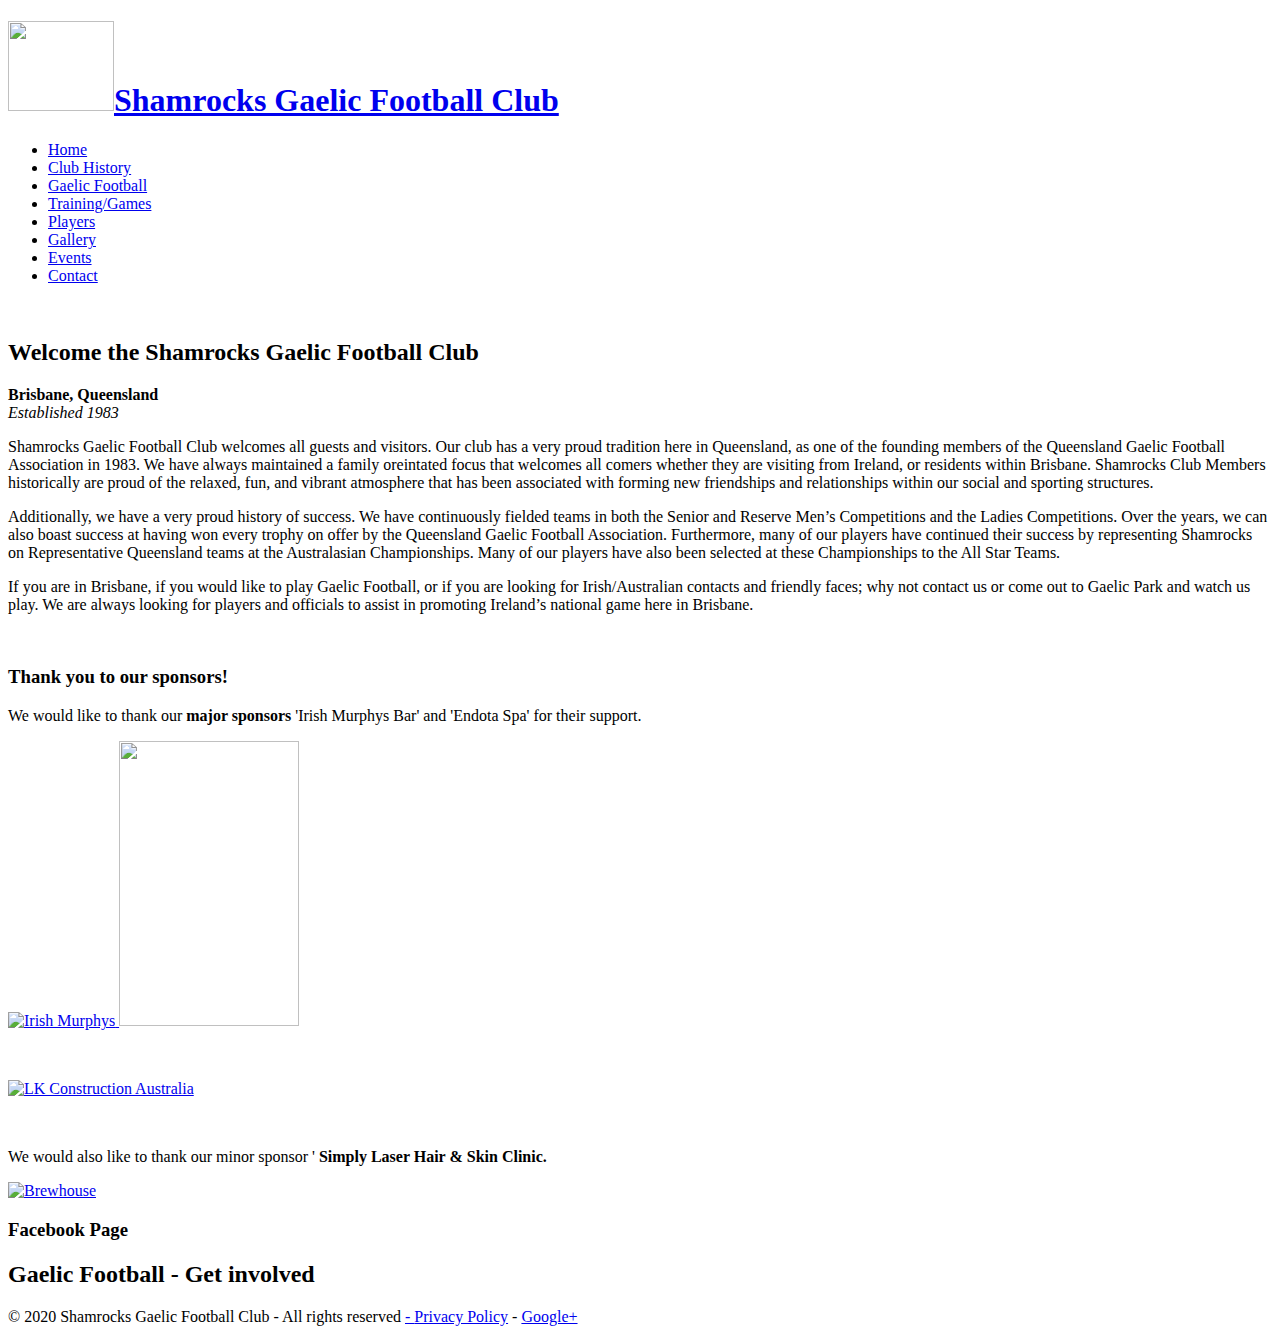
==== index.html @ 74711ecd "Update index.html" ====
<!DOCTYPE html PUBLIC "-//W3C//DTD XHTML 1.0 Transitional//EN" "http://www.w3.org/TR/xhtml1/DTD/xhtml1-transitional.dtd">
<html xmlns="http://www.w3.org/1999/xhtml">
<meta http-equiv="Content-Type" content="text/html; charset=utf-8" />
<meta http-equiv="Description" name="Description" content="Shamrocks Gaelic Football Club based in Brisbane, Queensland. Our club has a very proud tradition here in Queensland, as one of the founding members of the Queensland Gaelic Football Association in 1983. " />
<meta http-equiv="Keywords" name="Keywords" content="Shamrocks, Gaelic, Irish, Football, Brisbane, GFC, GAA, Queesland." />
<meta name="author" content="Emily Knox" />
<meta http-equiv="CACHE-CONTROL" content="NO-CACHE" />
<meta http-equiv="PRAGMA" content="NO-CACHE" />
<meta http-equiv="SOURCE" content="http://www.shamrocksgfc.com.au" />
<meta name="classification" content="signs" />
<meta name="revisit" content="15 days" />
<meta name="robots" content="index,follow" />
<meta name="googlebot" content="index, follow" />
<head>
<title>Shamrocks Gaelic Football Club</title>
<link rel="shortcut icon" type="image/x-icon" href="images/favicon.ico"><link href="css/style.css" rel="stylesheet" type="text/css" media="all" />
<meta name="viewport" content="width=device-width, initial-scale=1, maximum-scale=1" />
<meta http-equiv="Content-Type" content="text/html; charset=utf-8" />
<link href='http://fonts.googleapis.com/css?family=PT+Sans' rel='stylesheet' type='text/css' />
<script>
  (function(i,s,o,g,r,a,m){i['GoogleAnalyticsObject']=r;i[r]=i[r]||function(){
  (i[r].q=i[r].q||[]).push(arguments)},i[r].l=1*new Date();a=s.createElement(o),
  m=s.getElementsByTagName(o)[0];a.async=1;a.src=g;m.parentNode.insertBefore(a,m)
  })(window,document,'script','//www.google-analytics.com/analytics.js','ga');

  ga('create', 'UA-48710875-1', 'shamrocksgfc.com.au');
  ga('require', 'displayfeatures');
  ga('send', 'pageview');

</script>
<!--slider-->
<link href="css/slider.css" rel="stylesheet" type="text/css" media="all"/>
<script type="text/javascript" src="js/jquery-1.9.0.min.js"></script>
<script type="text/javascript" src="js/jquery.nivo.slider.js"></script>
<script type="text/javascript">
    $(window).load(function() {
        $('#slider').nivoSlider();
    });
    </script>
</head>
<body>
<div id="fb-root"></div>
<script>(function(d, s, id) {
  var js, fjs = d.getElementsByTagName(s)[0];
  if (d.getElementById(id)) return;
  js = d.createElement(s); js.id = id;
  js.src = "//connect.facebook.net/en_GB/all.js#xfbml=1";
  fjs.parentNode.insertBefore(js, fjs);
}(document, 'script', 'facebook-jssdk'));</script>
<div class="header">
  <div class="wrap">
    <div class="header-top">
      <div class="logo">
        <h1><a href="index.html"><img src="images/logo.gif" width="106" height="90" />Shamrocks Gaelic Football Club</a></h1>
      </div>
     
      <div class="clear"></div>
    </div>
  </div>
 
</div>
<!------ Slider ------------>
<div class="banner">
  <div class="wrap">
    <div class="cssmenu">
      <ul>
        <li class="active"><a href="index.html"><span>Home</span></a></li>
        <li><a href="history.html"><span>Club History</span></a></li>
        <li><a href="gaelic_football.html"><span>Gaelic Football</span></a></li>
        <li><a href="games.html"><span>Training/Games</span></a></li>
        <li><a href="players.html"><span>Players</span></a></li>
        <li><a href="gallery.html"><span>Gallery</span></a></li>
        <li><a href="events.html"><span>Events</span></a></li>
        <li class="last"><a href="contact.html"><span>Contact</span></a></li>
        <div class="clear"></div>
      </ul>
    </div>
    <div class="slider">
      <div class="slider-wrapper theme-default">
        <div id="slider" class="nivoSlider"> <img src="./images/banner1.jpg" alt="" /> <img src="./images/banner2.jpg" alt="" /><img src="./images/banner4.jpg" alt="" />  <img src="./images/banner3.jpg" alt="" /> <img src="./images/banner5.jpg" alt="" /> <img src="./images/banner6.jpg" alt="" /> </div>
      </div>
    </div>
  </div>
</div>
<!------End Slider ------------>
<div class="main">
  <div class="wrap">
    <div class="section group">
      <div class="col span_2_of_3">
        <h2>Welcome the  Shamrocks Gaelic Football Club</h2>
        <p><span style="font-weight:bold">Brisbane, Queensland</span><br />
          <span style="font-style:italic">Established 1983</span></p>
        <p>Shamrocks Gaelic Football Club welcomes all guests and visitors. Our   club has a very proud tradition here in Queensland, as one of the   founding members of the Queensland Gaelic Football Association in 1983.   We have always maintained a family oreintated focus that welcomes all   comers whether they are visiting from Ireland, or residents within   Brisbane. Shamrocks Club Members historically are proud of the relaxed,   fun, and vibrant atmosphere that has been associated with forming new   friendships and relationships within our social and sporting structures.</p>
        <p>Additionally, we have a very proud history of success. We have   continuously fielded teams in both the Senior and Reserve Men&rsquo;s   Competitions and the Ladies Competitions. Over the years, we can also   boast success at having won every trophy on offer by the Queensland   Gaelic Football Association. Furthermore, many of our players have   continued their success by representing Shamrocks on Representative   Queensland teams at the Australasian Championships. Many of our players   have also been selected at these Championships to the All Star Teams.</p>
        <p>If you are in Brisbane, if you would like to play Gaelic Football, or   if you are looking for Irish/Australian contacts and friendly faces;   why not contact us or come out to Gaelic Park and watch us play. We are   always looking for players and officials to assist in promoting   Ireland&rsquo;s national game here in Brisbane.</p>
        <p>&nbsp;</p>
        <h3>Thank you to our sponsors!</h3>
        <p>We would like to thank our<strong> major sponsors </strong> 'Irish Murphys Bar' and  'Endota Spa' for their support.</p>
       
        <div class="span_1_of_2">
          <p><a href="http://www.irishmurphys.com.au/" target="_blank"><img src="images/Murphys-Logo.jpg" width="250" height="312" alt="Irish Murphys" />
        </a><a href="http://endotadayspa-px.rtrk.com.au/fortitude-valley" target="_blank"><img src="images/Endota-Logo.jpg" width="180" height="285" Endota Spa" /></a></p></div>  <div class="span_1_of_2">
        <p ><a href="http://endotadayspa-px.rtrk.com.au/fortitude-valley" target="_blank"></a> </p>
        <p>&nbsp;</p>
                <p ><a href="http://www.lkconstructionaustralia.com.au/home.html" target="_blank"><img src="images/LKConstruction.gif" width="300" height="208" alt="LK Construction Australia" /></a> </p></div><div class="span_1_of_2">
        <p >
        <p>&nbsp;</p>
        <p>We would also like to thank our minor sponsor '<strong> Simply Laser Hair &amp; Skin Clinic. </strong></p>
        
        <p><a href="http://www.simplylaser.com.au/shamrocks-gaa//" target="_blank"><img src="images/simply-laser-Logo.jpg" width="240" height="260" alt="Brewhouse" /></a></p></div>
<div class="clear"></div>
      </div>
      <div class="col span_1_of_about1">
        <h3>Facebook Page</h3>
        <div class="fb-like-box" data-href="https://www.facebook.com/Shamrocks.GAA" data-width="300" data-height="700" data-colorscheme="light" data-show-faces="false" data-header="true" data-stream="true" data-show-border="true"></div>
      </div>
    </div>
  </div>
</div>
<div class="clear"></div>
<div class="footer">
<div class="wrap">
<div class="footer-text">
  <h2>Gaelic Football - Get involved</h2>
</div>
<div class="copy">
  <p>&copy; 2020 Shamrocks Gaelic Football Club - All rights reserved <a href="https://plus.google.com/+ShamrocksgfcAus" target="_blank" rel="publisher">- </a><a href="privacy-policy.html"> Privacy Policy</a> - <a href="https://plus.google.com/+ShamrocksgfcAus" target="_blank" rel="publisher">Google+</a></p>
</div>
</body>
</html>
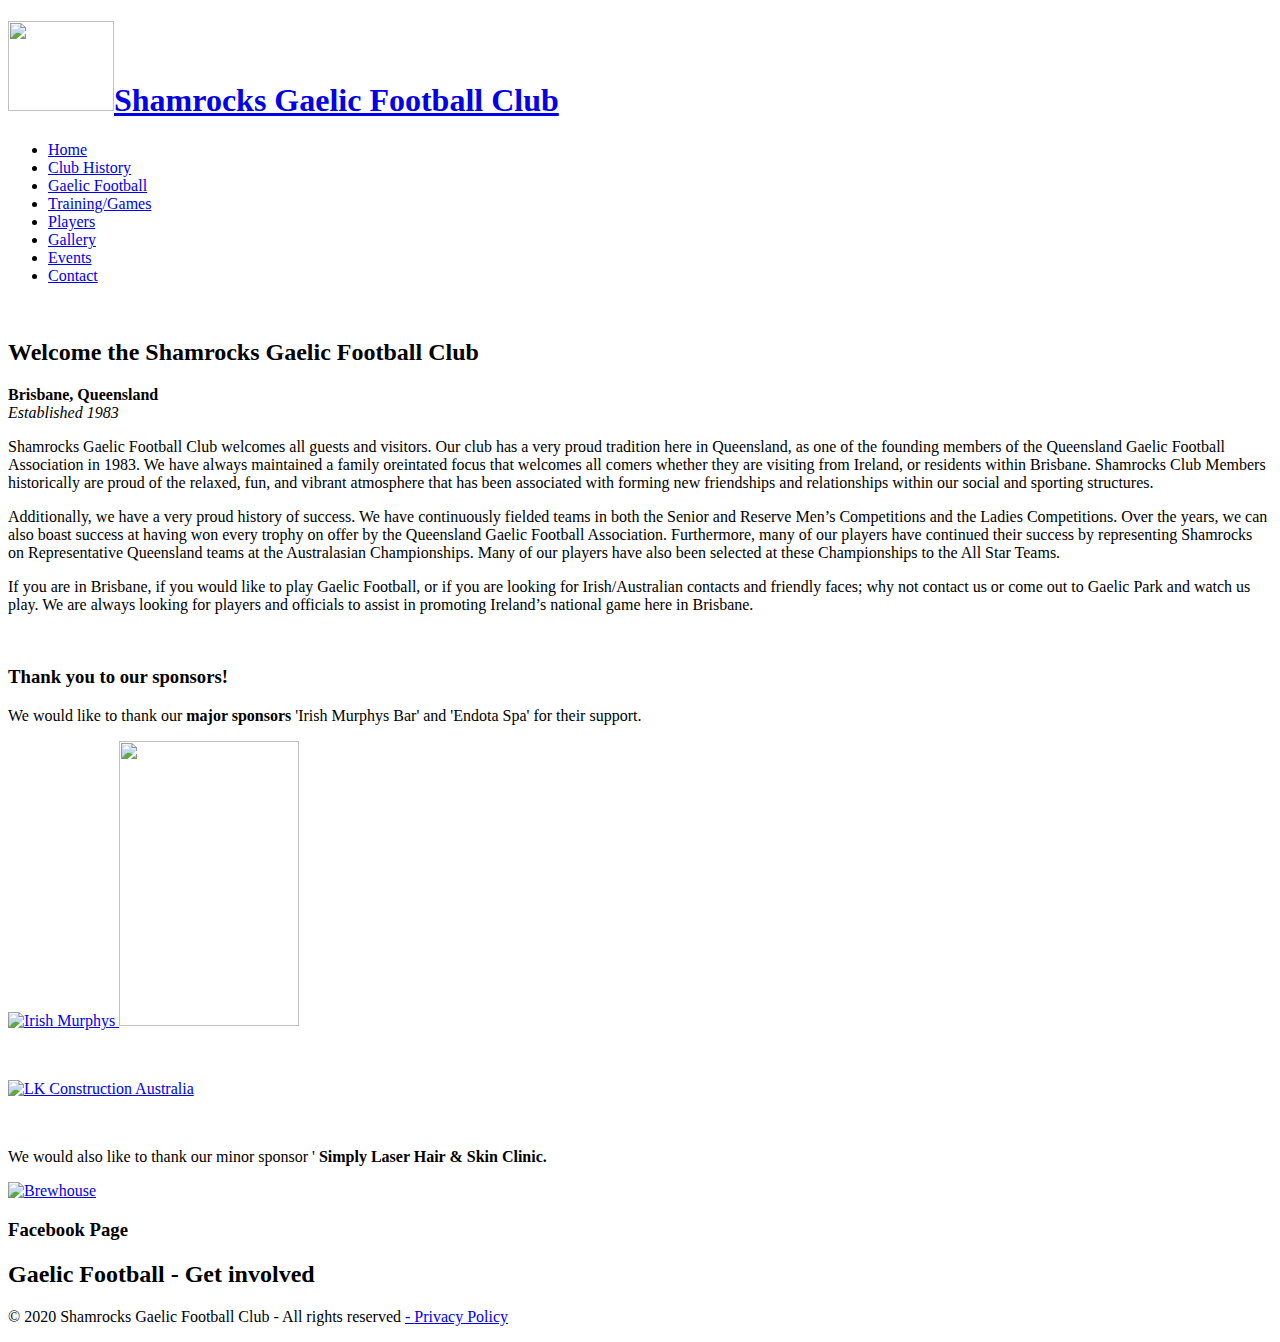
==== commit a6215756: "Update index.html" ====
--- a/index.html
+++ b/index.html
@@ -124,7 +124,7 @@
   <h2>Gaelic Football - Get involved</h2>
 </div>
 <div class="copy">
-  <p>&copy; 2020 Shamrocks Gaelic Football Club - All rights reserved <a href="https://plus.google.com/+ShamrocksgfcAus" target="_blank" rel="publisher">- </a><a href="privacy-policy.html"> Privacy Policy</a> - <a href="https://plus.google.com/+ShamrocksgfcAus" target="_blank" rel="publisher">Google+</a></p>
+  <p>&copy; 2020 Shamrocks Gaelic Football Club - All rights reserved <a href="https://plus.google.com/+ShamrocksgfcAus" target="_blank" rel="publisher">- </a><a href="privacy-policy.html"> Privacy Policy</a></p>
 </div>
 </body>
 </html>
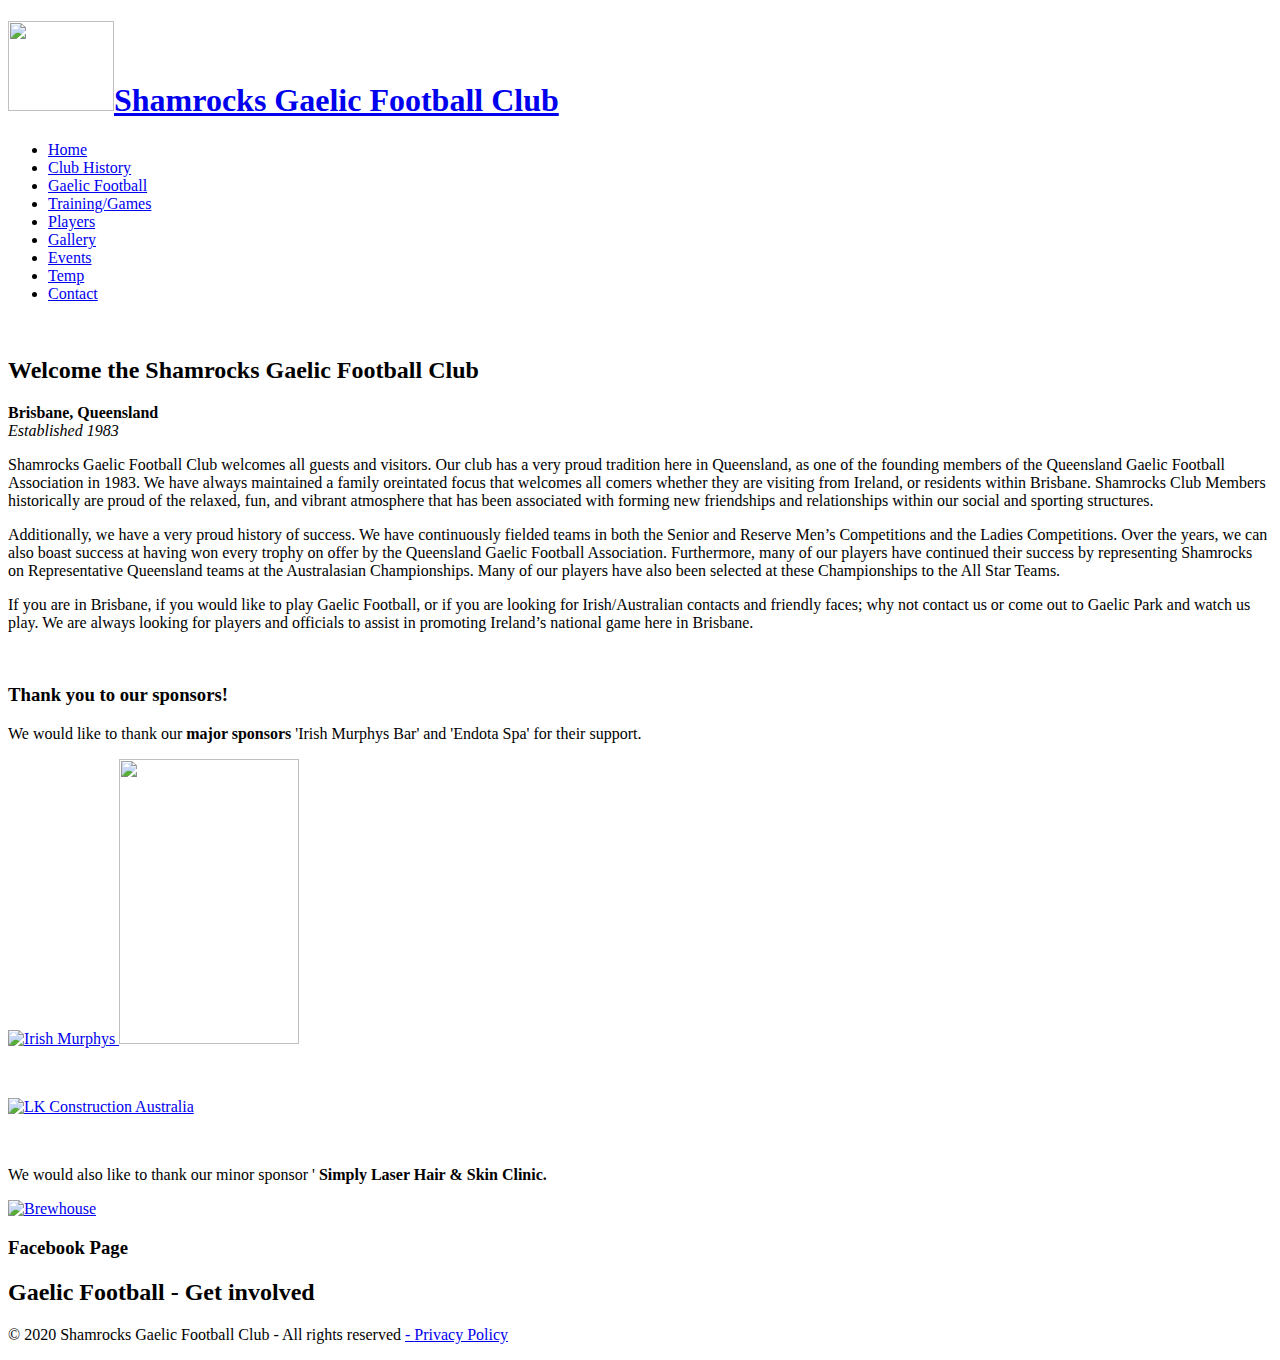
==== commit 7a755468: "added a new Tab" ====
--- a/index.html
+++ b/index.html
@@ -71,6 +71,7 @@
         <li><a href="players.html"><span>Players</span></a></li>
         <li><a href="gallery.html"><span>Gallery</span></a></li>
         <li><a href="events.html"><span>Events</span></a></li>
+        <li><a href="#"><span>Temp</span></a></li>
         <li class="last"><a href="contact.html"><span>Contact</span></a></li>
         <div class="clear"></div>
       </ul>
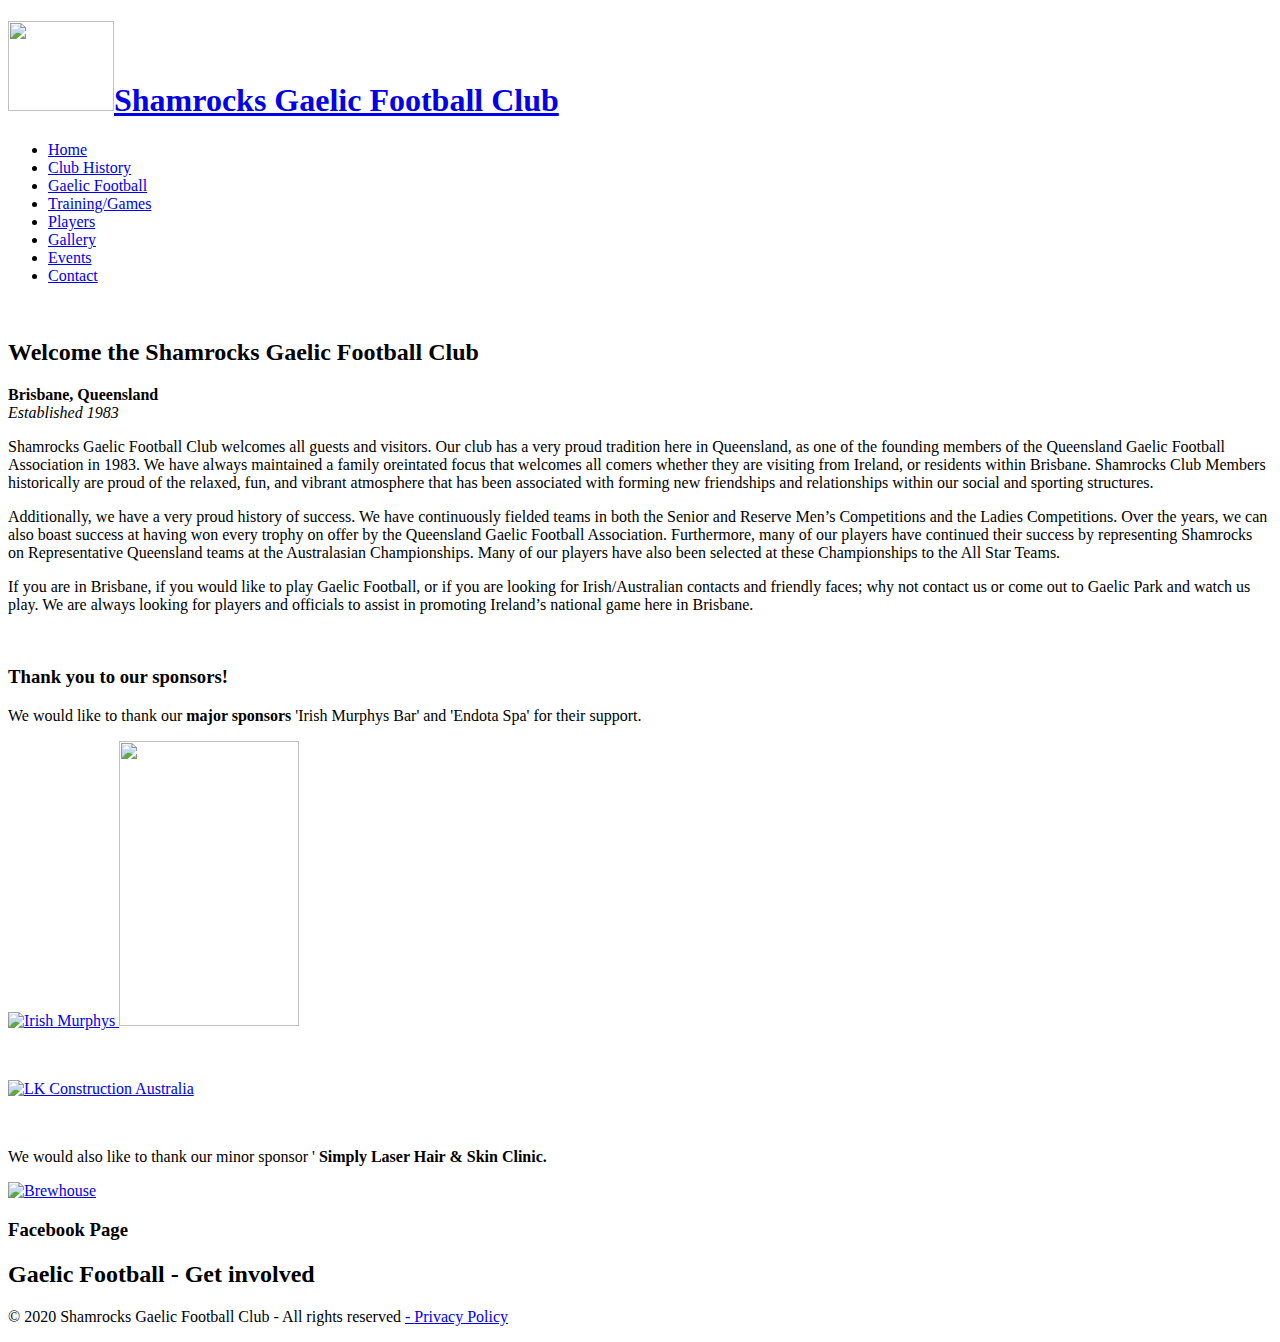
==== commit 509e5db7: "Update index.html" ====
--- a/index.html
+++ b/index.html
@@ -40,14 +40,9 @@
 </head>
 <body>
 <div id="fb-root"></div>
-<script>(function(d, s, id) {
-  var js, fjs = d.getElementsByTagName(s)[0];
-  if (d.getElementById(id)) return;
-  js = d.createElement(s); js.id = id;
-  js.src = "//connect.facebook.net/en_GB/all.js#xfbml=1";
-  fjs.parentNode.insertBefore(js, fjs);
-}(document, 'script', 'facebook-jssdk'));</script>
-<div class="header">
+<script async defer crossorigin="anonymous" src="https://connect.facebook.net/en_GB/sdk.js#xfbml=1&version=v6.0"></script>
+  
+  <div class="header">
   <div class="wrap">
     <div class="header-top">
       <div class="logo">
@@ -71,7 +66,7 @@
         <li><a href="players.html"><span>Players</span></a></li>
         <li><a href="gallery.html"><span>Gallery</span></a></li>
         <li><a href="events.html"><span>Events</span></a></li>
-        <li><a href="#"><span>Temp</span></a></li>
+        
         <li class="last"><a href="contact.html"><span>Contact</span></a></li>
         <div class="clear"></div>
       </ul>
@@ -113,7 +108,9 @@
       </div>
       <div class="col span_1_of_about1">
         <h3>Facebook Page</h3>
-        <div class="fb-like-box" data-href="https://www.facebook.com/Shamrocks.GAA" data-width="300" data-height="700" data-colorscheme="light" data-show-faces="false" data-header="true" data-stream="true" data-show-border="true"></div>
+       
+          <div class="fb-page" data-href="https://www.facebook.com/shamrocksgfc/" data-tabs="Posts" data-width="450" data-height="900" data-small-header="true" data-adapt-container-width="true" data-hide-cover="true" data-show-facepile="true"></div>
+          
       </div>
     </div>
   </div>
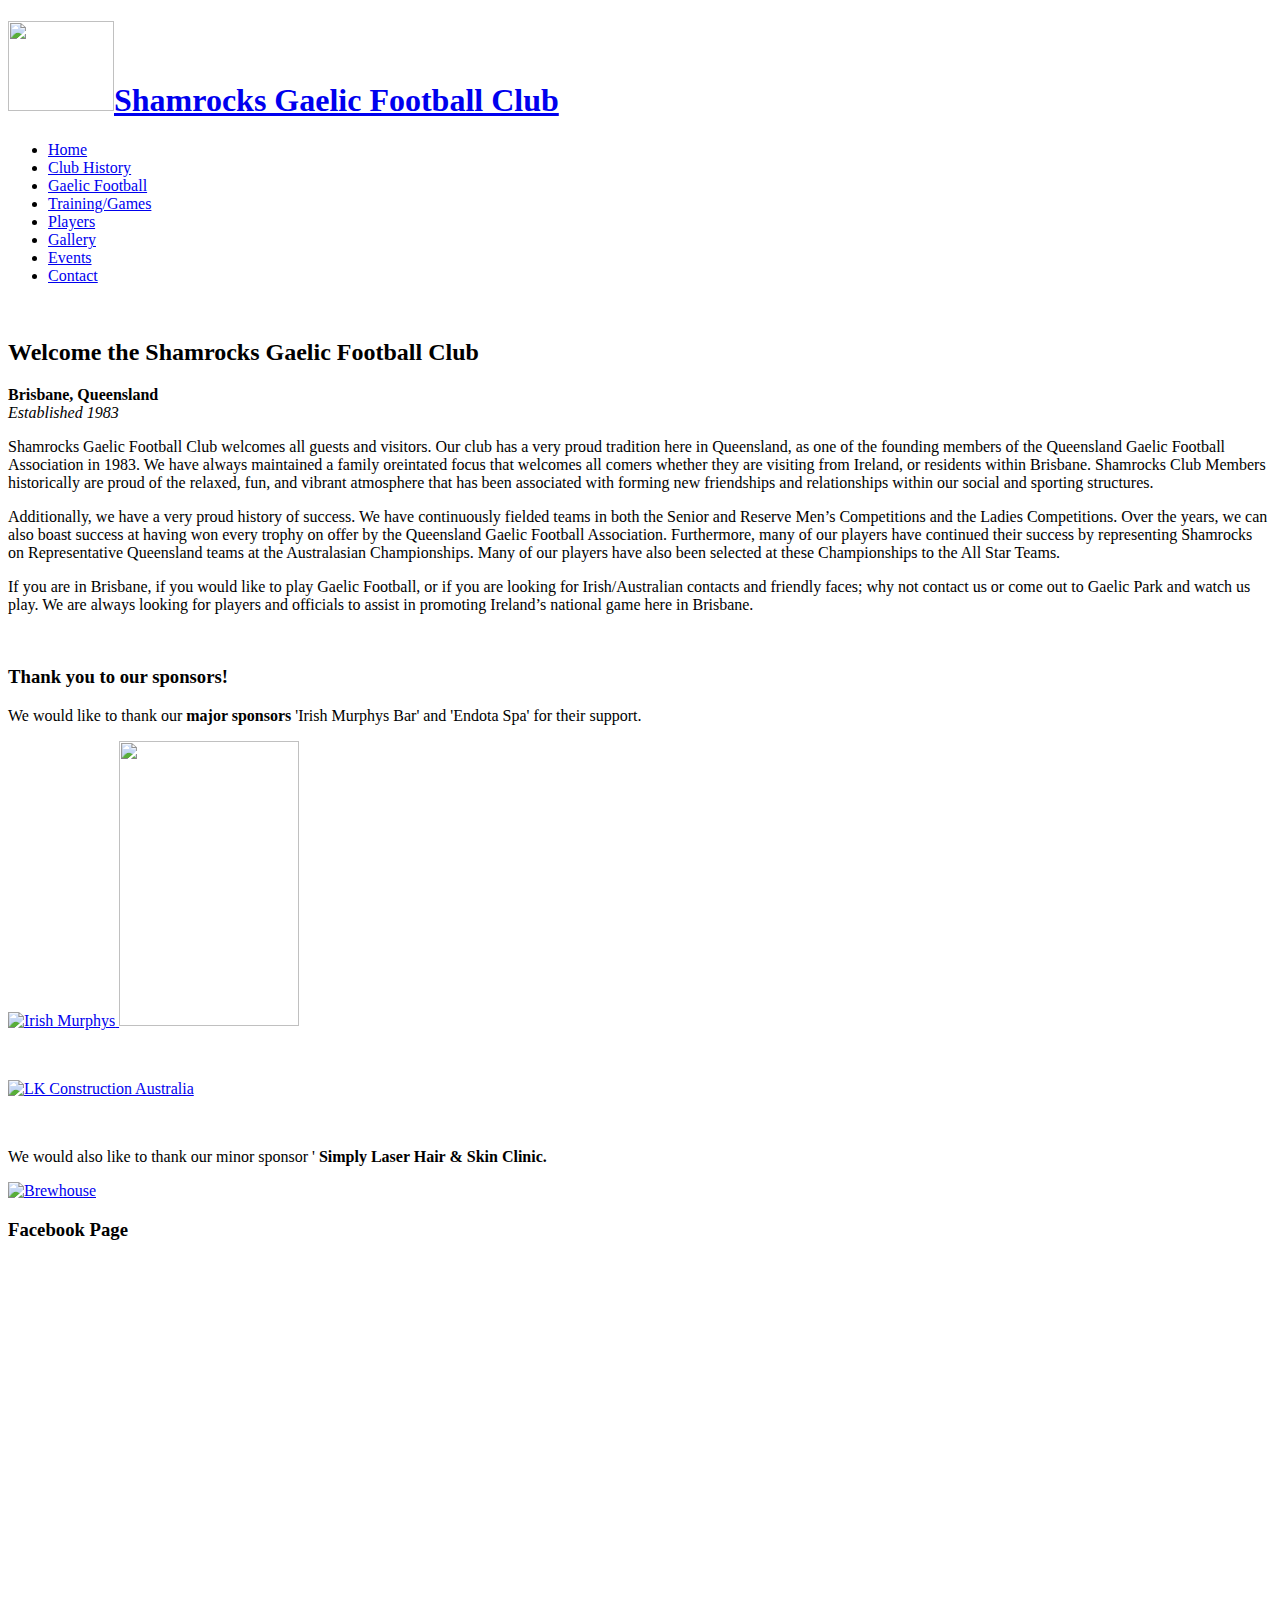
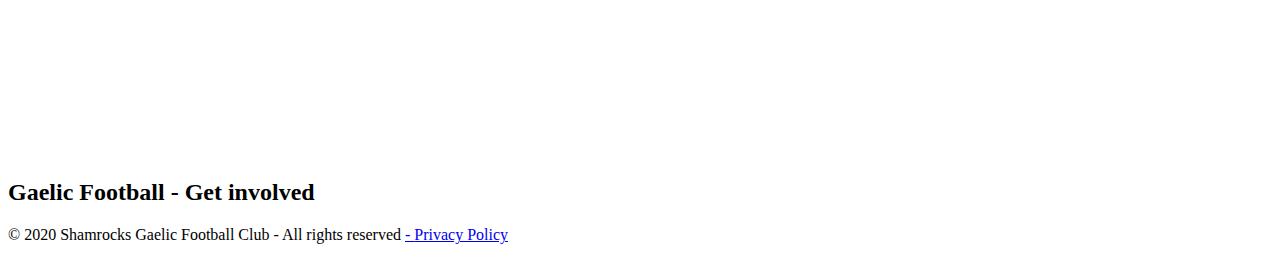
==== commit 8bc88036: "Update index.html" ====
--- a/index.html
+++ b/index.html
@@ -108,8 +108,8 @@
       </div>
       <div class="col span_1_of_about1">
         <h3>Facebook Page</h3>
-       
-          <div class="fb-page" data-href="https://www.facebook.com/shamrocksgfc/" data-tabs="Posts" data-width="450" data-height="900" data-small-header="true" data-adapt-container-width="true" data-hide-cover="true" data-show-facepile="true"></div>
+          
+          <iframe src="https://www.facebook.com/plugins/page.php?href=https%3A%2F%2Fwww.facebook.com%2Fshamrocksgfc&tabs=timeline&width=340&height=500&small_header=false&adapt_container_width=true&hide_cover=false&show_facepile=true&appId" width="340" height="500" style="border:none;overflow:hidden" scrolling="no" frameborder="0" allowTransparency="true" allow="encrypted-media"></iframe>
           
       </div>
     </div>
